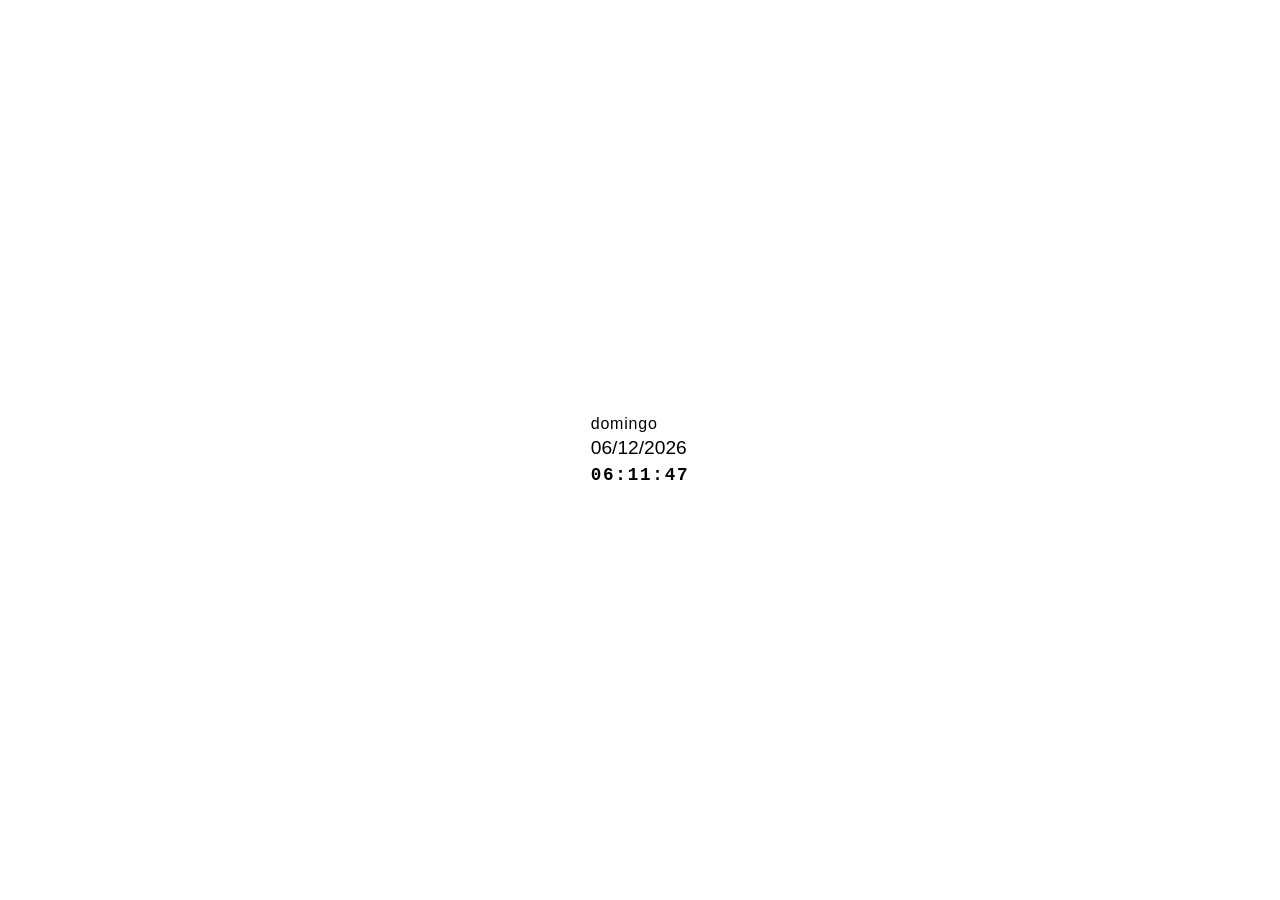
==== test4/time.html @ ec31ae03 "Refactor time.html with updated styles and structure" ====
<!DOCTYPE html>
<html lang="pt-BR">
<head>
  <meta charset="UTF-8">
  <meta name="viewport" content="width=device-width, initial-scale=1.0">
  <title>time</title>
  <style>
    * {
      margin: 0;
      padding: 0;
      box-sizing: border-box;
      font-family: 'Segoe UI', Tahoma, Geneva, Verdana, sans-serif;
    }

    body {
      display: flex;
      justify-content: center;
      align-items: center;
      min-height: 100vh;
      background-color: #fff;
      color: #f8fafc;
    }
    .day-of-week {
      font-size: 1.0rem;
      
      color: #000;
      
      letter-spacing: 0.05em;
      margin-bottom: 0.25rem;
    }

    .full-date {
      font-size: 1.2rem;
      color: #000;
      margin-bottom: 0.4rem;
      
    }

    .time-display {
      font-size: 1.1rem;
      font-weight: 600;
      font-family: 'Courier New', Courier, monospace;
      color: #000;
      letter-spacing: 0.10em;
    }
  </style>
</head>
<body>

  <div class="clock-card">
    <div id="day-of-week" class="day-of-week">---</div>
    <div id="full-date" class="full-date">--/--/----</div>
    <div id="time-display" class="time-display">00:00:00</div>
  </div>

  <script>
    function updateClock() {
      const now = new Date();

      // Dia da semana (ex: quarta-feira)
      const dayName = now.toLocaleDateString('pt-BR', { weekday: 'long' });

      // Data formatada (DD/MM/YYYY)
      const day = String(now.getDate()).padStart(2, '0');
      const month = String(now.getMonth() + 1).padStart(2, '0');
      const year = now.getFullYear();
      const dateString = `${day}/${month}/${year}`;

      // Hora, minutos e segundos (HH:MM:SS)
      const hours = String(now.getHours()).padStart(2, '0');
      const minutes = String(now.getMinutes()).padStart(2, '0');
      const seconds = String(now.getSeconds()).padStart(2, '0');
      const timeString = `${hours}:${minutes}:${seconds}`;

      // Atualiza o HTML
      document.getElementById('day-of-week').textContent = dayName;
      document.getElementById('full-date').textContent = dateString;
      document.getElementById('time-display').textContent = timeString;
    }

    // Executa a função imediatamente ao carregar
    updateClock();

    // Atualiza a cada 1 segundo (1000ms)
    setInterval(updateClock, 1000);
  </script>

</body>
</html>
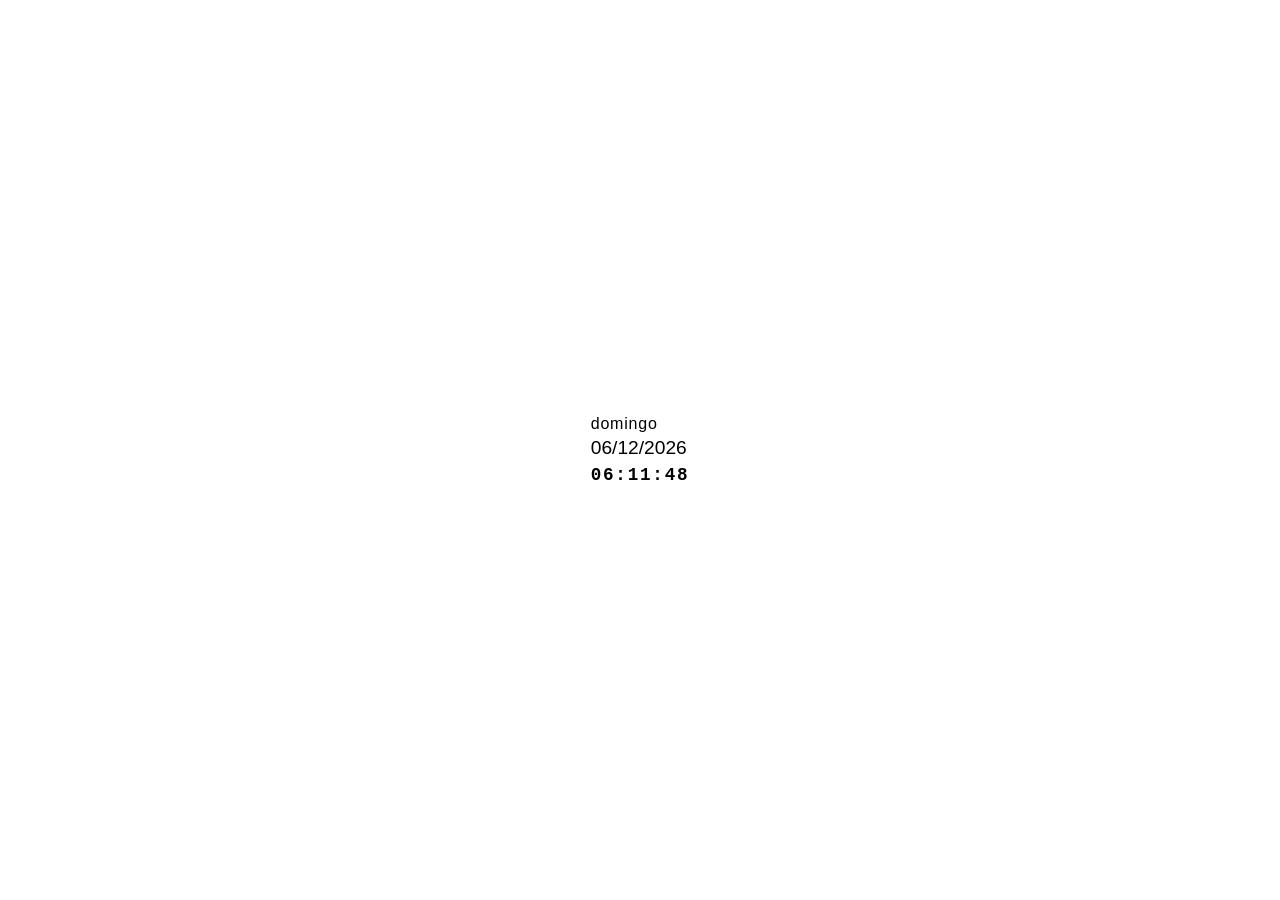
==== commit 0ef2f132: "Add favicon and clean up HTML structure" ====
--- a/test4/time.html
+++ b/test4/time.html
@@ -4,6 +4,7 @@
   <meta charset="UTF-8">
   <meta name="viewport" content="width=device-width, initial-scale=1.0">
   <title>time</title>
+  <link rel="icon" href="https://img.icons8.com/?size=100&id=JuKnxZpgDUZ7&format=png&color=000000">
   <style>
     * {
       margin: 0;
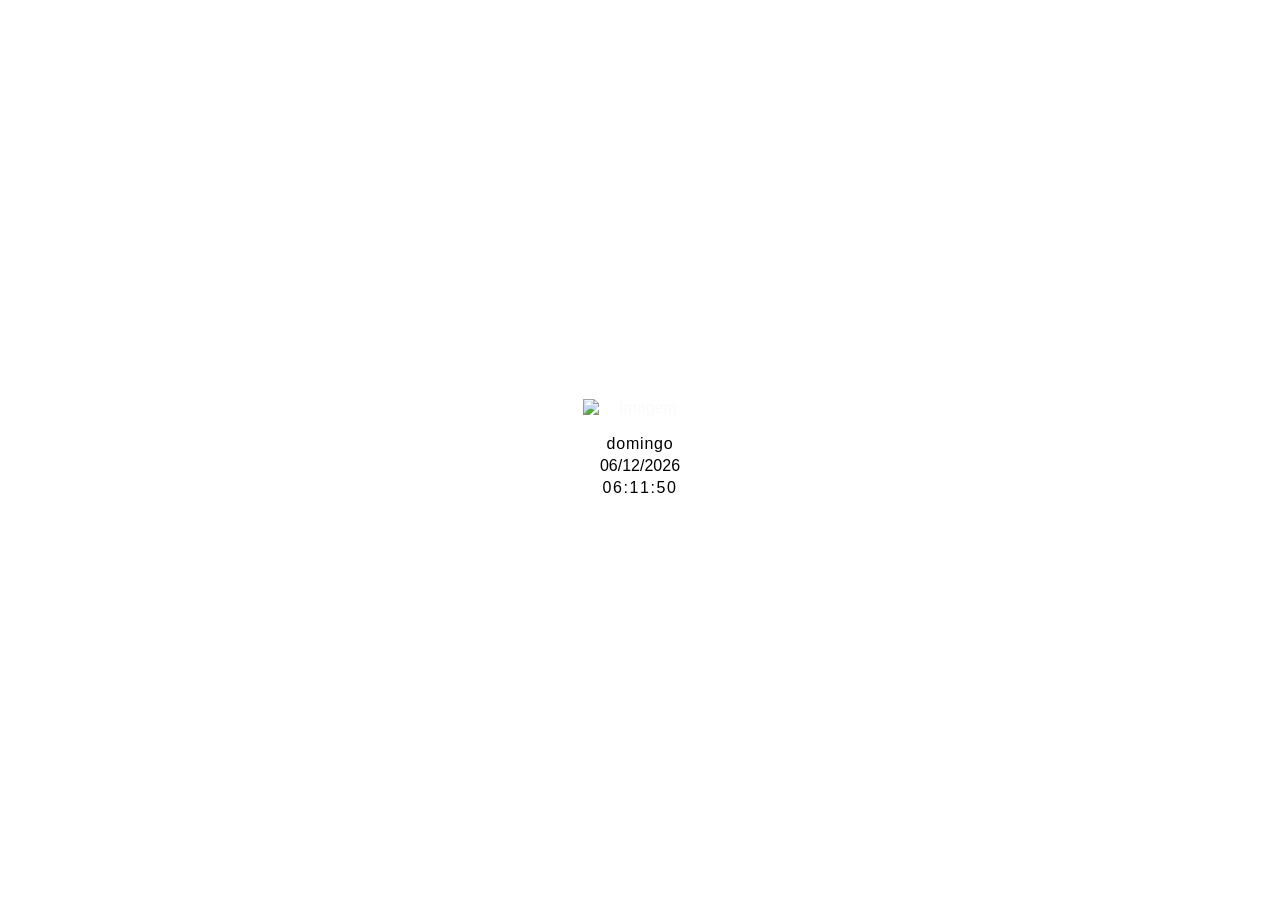
==== commit 7e0231cf: "Add clock image and adjust styles in time.html" ====
--- a/test4/time.html
+++ b/test4/time.html
@@ -21,6 +21,19 @@
       background-color: #fff;
       color: #f8fafc;
     }
+
+    .clock-card{
+      text-align: center;
+    }
+
+    .clock-image {
+      display: block;
+      width: 115px;          /* ajuste o tamanho como quiser */
+      height: auto;
+      margin: 0 auto 1.1rem; /* centraliza e dá espaço embaixo */
+      border-radius: 0px;    /* opcional: bordas arredondadas */
+    }
+
     .day-of-week {
       font-size: 1.0rem;
       
@@ -31,17 +44,16 @@
     }
 
     .full-date {
-      font-size: 1.2rem;
+      font-size: 1.0rem;
       color: #000;
-      margin-bottom: 0.4rem;
+      margin-bottom: 0.25rem;
       
     }
 
     .time-display {
-      font-size: 1.1rem;
-      font-weight: 600;
-      font-family: 'Courier New', Courier, monospace;
+      font-size: 1.0rem;
       color: #000;
+      margin-bottom: 0.25rem;
       letter-spacing: 0.10em;
     }
   </style>
@@ -49,6 +61,7 @@
 <body>
 
   <div class="clock-card">
+    <img src="https://i.redd.it/l5zf03th3uhf1.gif" alt="Imagem" class="clock-image">
     <div id="day-of-week" class="day-of-week">---</div>
     <div id="full-date" class="full-date">--/--/----</div>
     <div id="time-display" class="time-display">00:00:00</div>
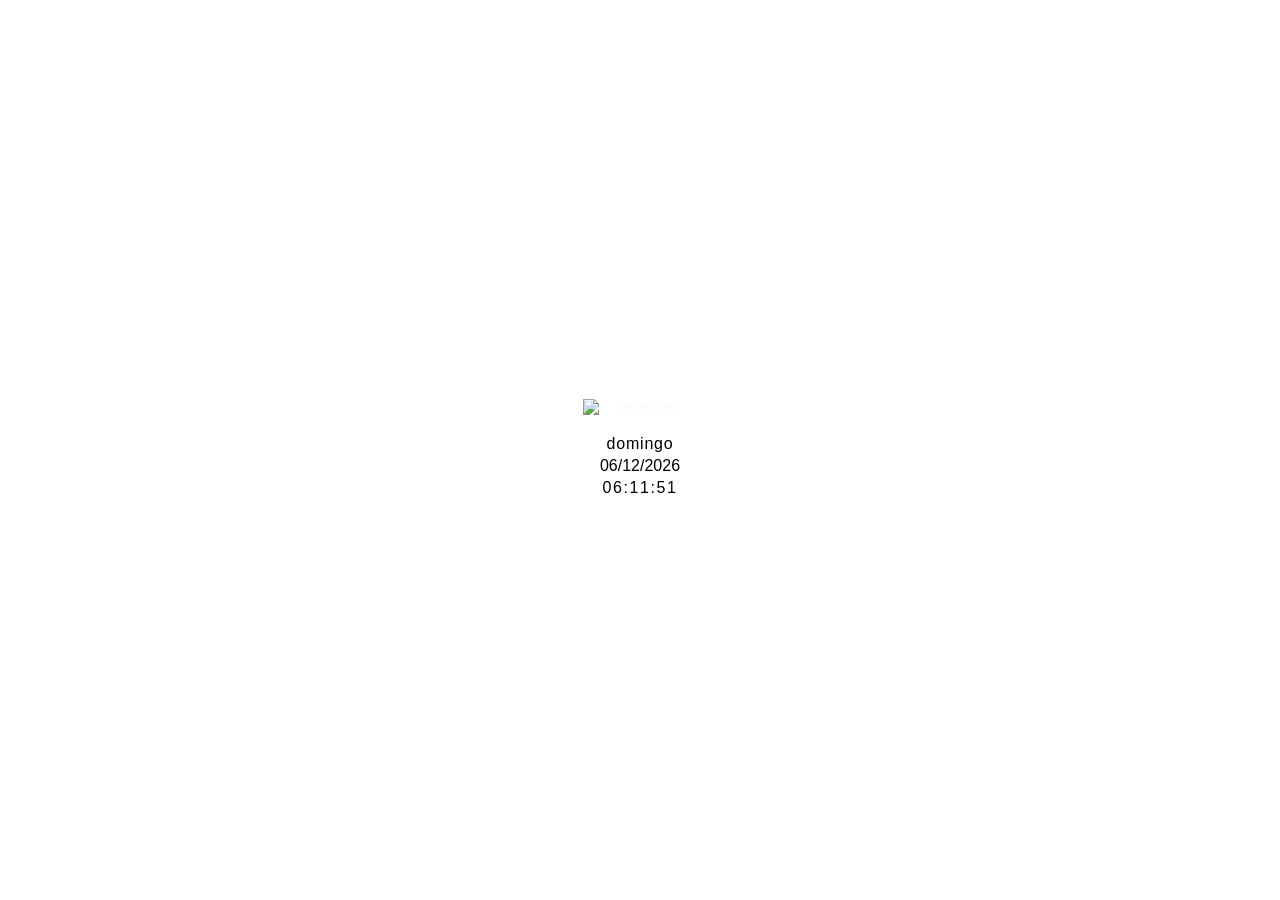
==== commit 2eae6195: "Update clock image based on time of day Added functionality to change clock image based on time." ====
--- a/test4/time.html
+++ b/test4/time.html
@@ -86,6 +86,22 @@
       const seconds = String(now.getSeconds()).padStart(2, '0');
       const timeString = `${hours}:${minutes}:${seconds}`;
 
+      // Atualiza textos
+      document.getElementById('day-of-week').textContent = dayName;
+      document.getElementById('full-date').textContent = dateString;
+      document.getElementById('time-display').textContent = timeString;
+
+          // ===== MUDA A IMAGEM A PARTIR DAS 19:00 =====
+      const img = document.querySelector('.clock-image');
+
+      if (now.getHours() >= 19) {
+        // Imagem depois das 19h
+        img.src = "https://i.pinimg.com/originals/e4/c3/9a/e4c39a73c1d9f9d32ca69f9ea0783c66.gif";
+      } else {
+        // Imagem normal (antes das 19h)
+        img.src = "https://i.redd.it/l5zf03th3uhf1.gif";
+      }
+
       // Atualiza o HTML
       document.getElementById('day-of-week').textContent = dayName;
       document.getElementById('full-date').textContent = dateString;
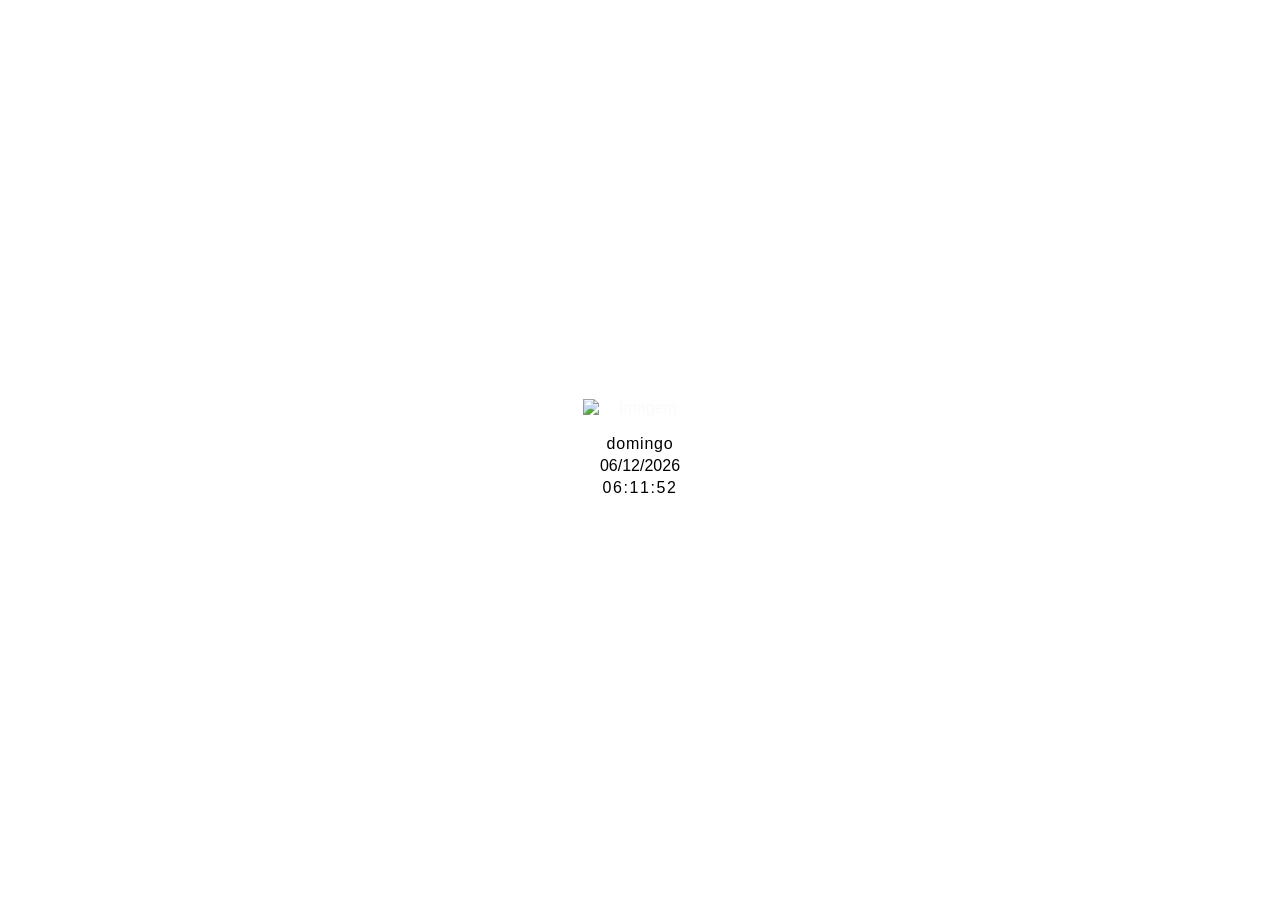
==== commit 03527e35: "Refactor clock image update logic Updated the clock image display logic based on time intervals." ====
--- a/test4/time.html
+++ b/test4/time.html
@@ -61,7 +61,7 @@
 <body>
 
   <div class="clock-card">
-    <img src="https://i.redd.it/l5zf03th3uhf1.gif" alt="Imagem" class="clock-image">
+    <img src="https://i.pinimg.com/originals/b2/58/85/b258854e249c5d4673a5938b90b6bbf5.gif" alt="Imagem" class="clock-image">
     <div id="day-of-week" class="day-of-week">---</div>
     <div id="full-date" class="full-date">--/--/----</div>
     <div id="time-display" class="time-display">00:00:00</div>
@@ -93,15 +93,30 @@
 
           // ===== MUDA A IMAGEM A PARTIR DAS 19:00 =====
       const img = document.querySelector('.clock-image');
+      const currentHour = now.getHours();
+      const currentMinute = now.getMinutes();
 
-      if (now.getHours() >= 19) {
-        // Imagem depois das 19h
+      if (currentHour >= 0 && currentHour < 4) {
+        // Imagem entre 00:00h e 03:59h
+        img.src = "https://mir-s3-cdn-cf.behance.net/project_modules/1400/dece5f124024167.60fb03546918b.gif";
+      } else if(currentHour === 16 && currentMinute < 30){
+        // Imagem entre 16:00h e 16:29h
+        img.src = "https://64.media.tumblr.com/d1a531b5e2360e705b38f208513ba98e/f90870c81fc18ced-b1/s1280x1920/63f1b83102373ffa703b8b42052d4bcaca42bac3.gif";
+      } else if(currentHour === 16 && currentMinute >= 30){
+        // Tarde (2ª parte): 16:30h às 16:59h
+        img.src = "https://64.media.tumblr.com/3404c30786d69d915e3f11e1d2fa7fab/f90870c81fc18ced-52/s500x750/1fb792adef06196a0982e244d298ec1e784e7df3.gifv";
+      }
+      
+        else if (currentHour === 17) {
+        // Imagem entre 17:00h e 17:59h
+        img.src = "https://64.media.tumblr.com/32a119c83f1489f8d19b0f115015a948/675ea272e1286b0d-83/s1280x1920/0fe4252090513b39fdda7f045fae1ec0f9be6a24.gif";
+      } else if (currentHour >= 19) {
+        // Imagem das 19:00h às 23:59h
         img.src = "https://i.pinimg.com/originals/e4/c3/9a/e4c39a73c1d9f9d32ca69f9ea0783c66.gif";
       } else {
-        // Imagem normal (antes das 19h)
-        img.src = "https://i.redd.it/l5zf03th3uhf1.gif";
+        // Imagem padrão (das 04:00h às 16:59h e das 18:00h às 18:59h)
+        img.src = "https://i.pinimg.com/originals/b2/58/85/b258854e249c5d4673a5938b90b6bbf5.gif";
       }
-
       // Atualiza o HTML
       document.getElementById('day-of-week').textContent = dayName;
       document.getElementById('full-date').textContent = dateString;
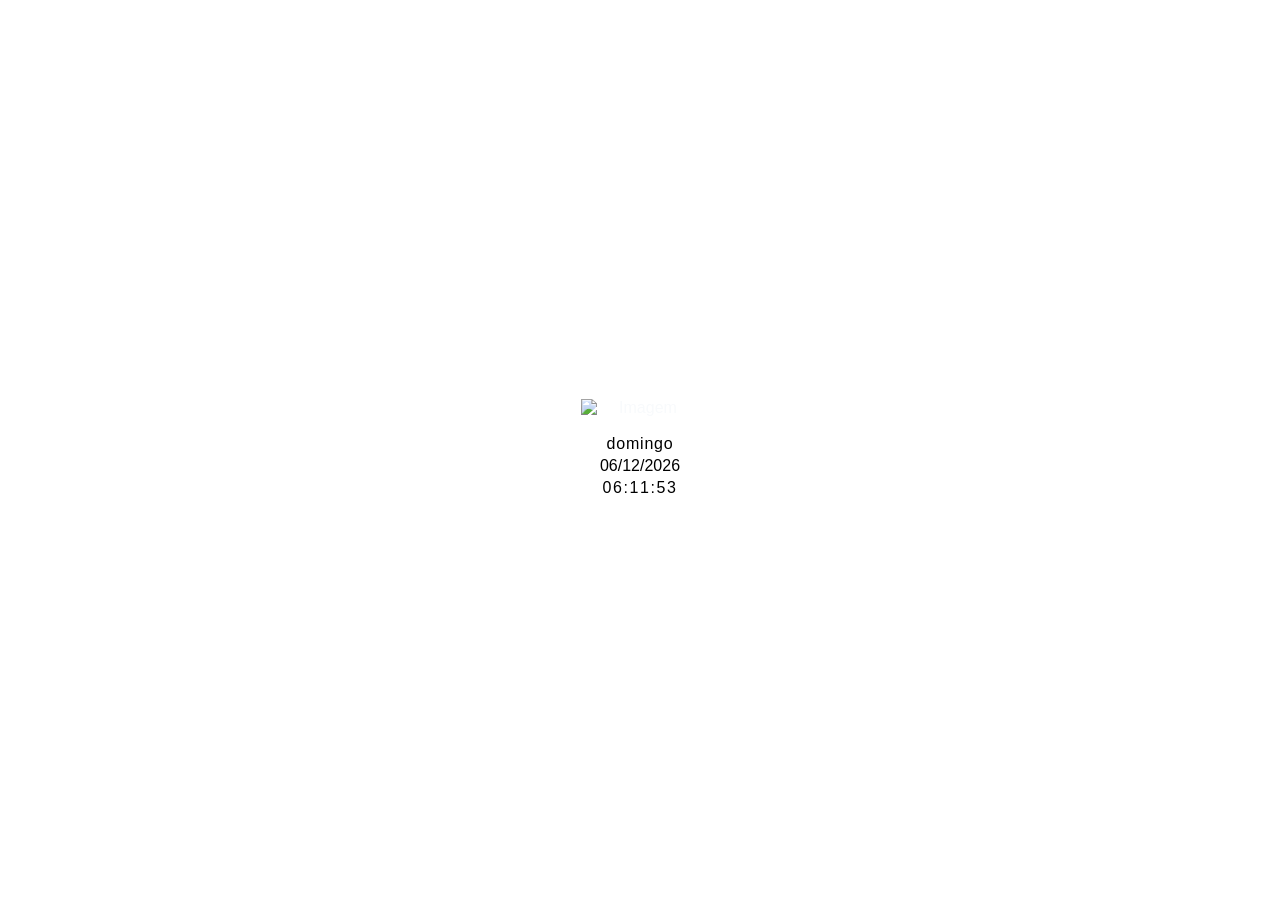
==== commit a0676895: "Fix HTML encoding issues in time.html" ====
--- a/test4/time.html
+++ b/test4/time.html
@@ -28,7 +28,7 @@
 
     .clock-image {
       display: block;
-      width: 115px;          /* ajuste o tamanho como quiser */
+      width: 118px;          /* ajuste o tamanho como quiser */
       height: auto;
       margin: 0 auto 1.1rem; /* centraliza e dá espaço embaixo */
       border-radius: 0px;    /* opcional: bordas arredondadas */
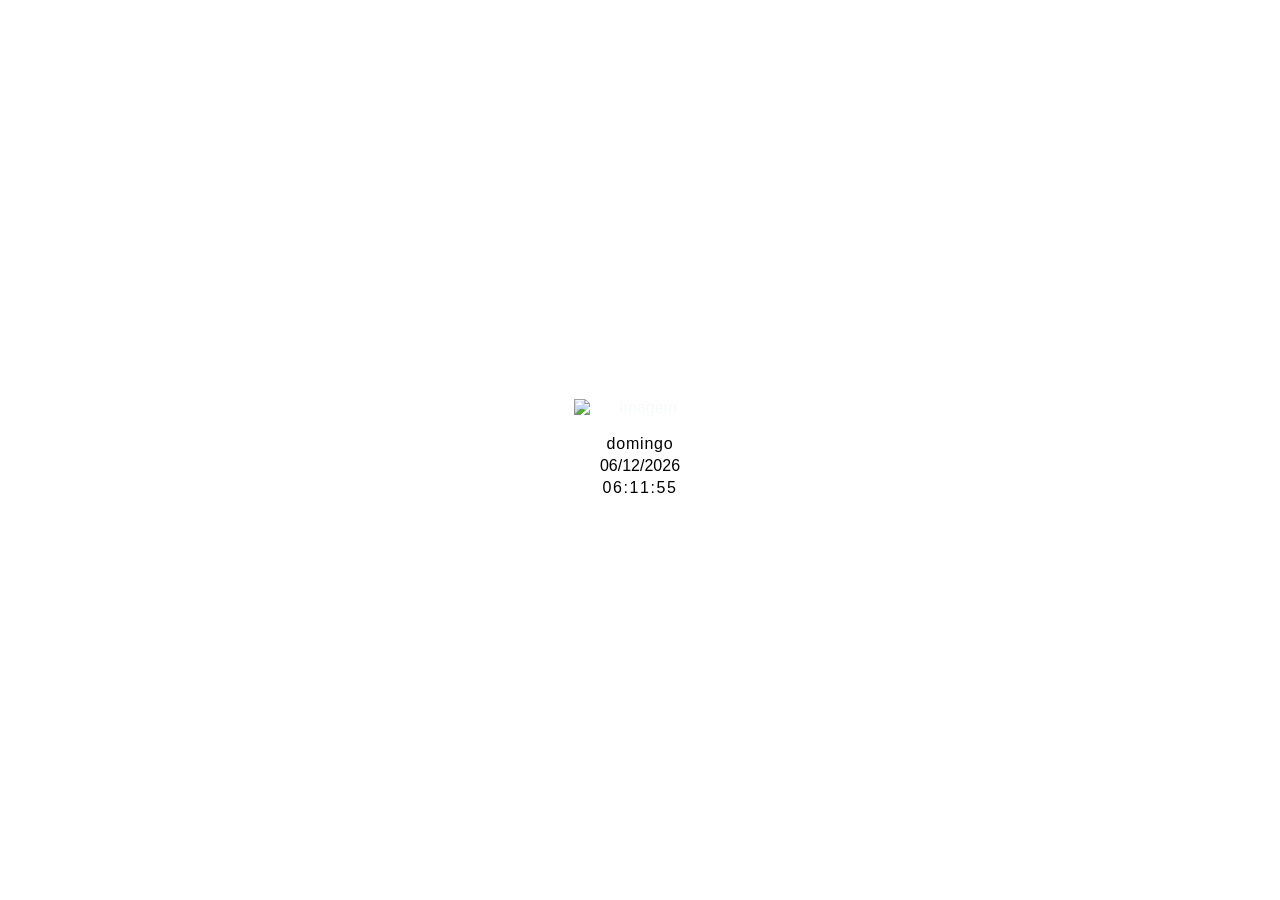
==== commit 1664c1f2: "Refactor time.html with updated image logic" ====
--- a/test4/time.html
+++ b/test4/time.html
@@ -28,7 +28,7 @@
 
     .clock-image {
       display: block;
-      width: 118px;          /* ajuste o tamanho como quiser */
+      width: 132px;          /* ajuste o tamanho como quiser */
       height: auto;
       margin: 0 auto 1.1rem; /* centraliza e dá espaço embaixo */
       border-radius: 0px;    /* opcional: bordas arredondadas */
@@ -99,7 +99,19 @@
       if (currentHour >= 0 && currentHour < 4) {
         // Imagem entre 00:00h e 03:59h
         img.src = "https://mir-s3-cdn-cf.behance.net/project_modules/1400/dece5f124024167.60fb03546918b.gif";
-      } else if(currentHour === 16 && currentMinute < 30){
+      } 
+      else if(currentHour === 5 && currentMinute >= 30){
+        img.src = "https://i.pinimg.com/originals/84/b3/76/84b376dae4da28a2887f5ebad8671f9a.gif";
+      }
+
+      else if(currentHour === 10){
+        img.src = "https://static-madeinjapan.s3.amazonaws.com/wp-content/uploads/2015/09/pixelart_tumblr_1041uuu_cofeeshop.gif";
+      }
+      else if(currentHour === 11){
+        img.src = "https://images.squarespace-cdn.com/content/v1/5f33a6ef30df3b10ae65164a/1597229119461-B2BTZCKNAZ0NUJSQ1HRV/dbe6d5c5-d5db-454a-91cb-e282c299ba1c.gif";
+      }
+      
+        else if(currentHour === 16 && currentMinute < 30){
         // Imagem entre 16:00h e 16:29h
         img.src = "https://64.media.tumblr.com/d1a531b5e2360e705b38f208513ba98e/f90870c81fc18ced-b1/s1280x1920/63f1b83102373ffa703b8b42052d4bcaca42bac3.gif";
       } else if(currentHour === 16 && currentMinute >= 30){
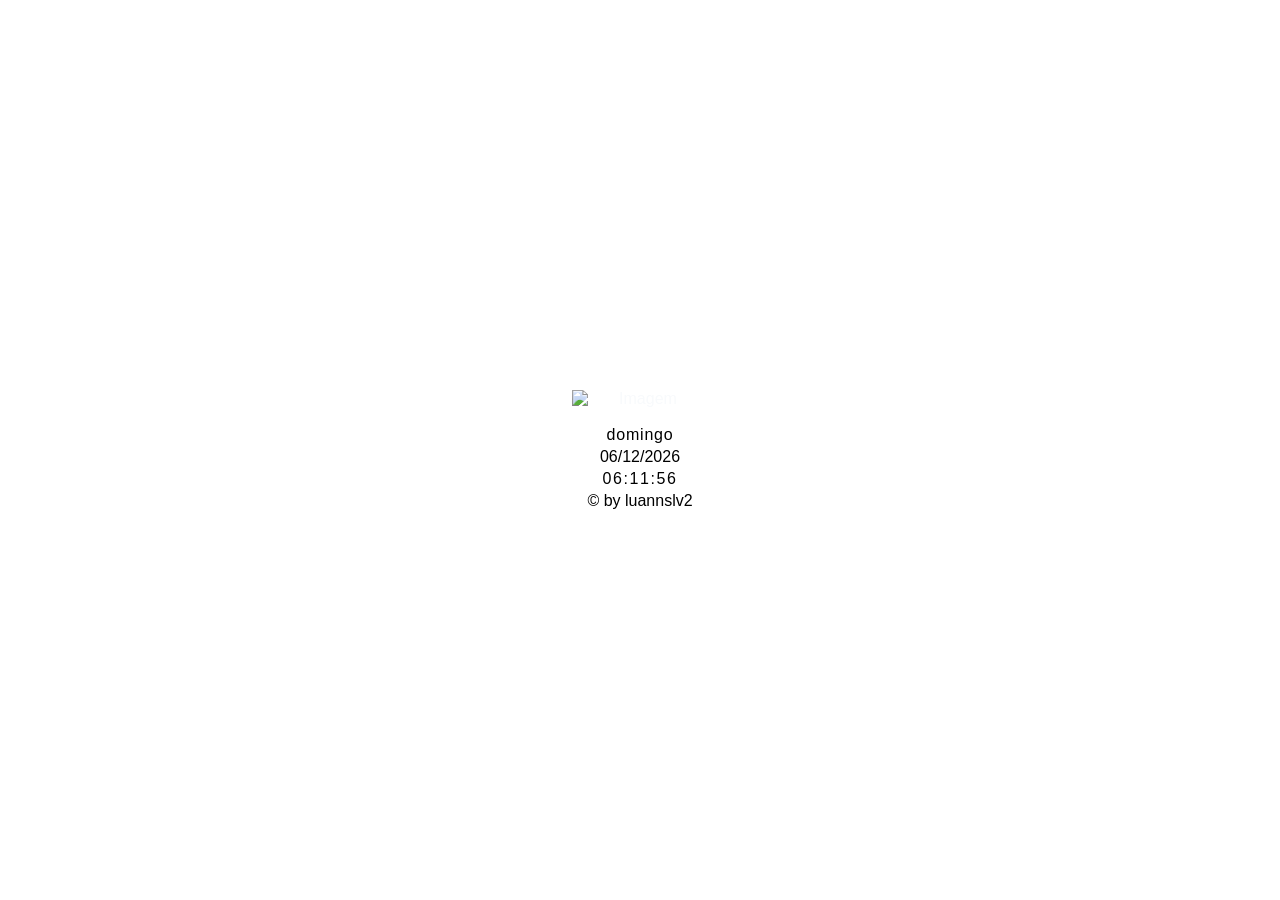
==== commit 4a6302f2: "Add footer with copyright information Added footer with copyright notice." ====
--- a/test4/time.html
+++ b/test4/time.html
@@ -13,8 +13,14 @@
       font-family: 'Segoe UI', Tahoma, Geneva, Verdana, sans-serif;
     }
 
+    html, body{
+      height: 100%;
+      margin: 0;
+    }
+
     body {
       display: flex;
+      flex-direction: column;
       justify-content: center;
       align-items: center;
       min-height: 100vh;
@@ -28,7 +34,7 @@
 
     .clock-image {
       display: block;
-      width: 132px;          /* ajuste o tamanho como quiser */
+      width: 136px;          /* ajuste o tamanho como quiser */
       height: auto;
       margin: 0 auto 1.1rem; /* centraliza e dá espaço embaixo */
       border-radius: 0px;    /* opcional: bordas arredondadas */
@@ -107,7 +113,7 @@
       else if(currentHour === 10){
         img.src = "https://static-madeinjapan.s3.amazonaws.com/wp-content/uploads/2015/09/pixelart_tumblr_1041uuu_cofeeshop.gif";
       }
-      else if(currentHour === 11){
+      else if(currentHour === 11 && currentMinute === 30){
         img.src = "https://images.squarespace-cdn.com/content/v1/5f33a6ef30df3b10ae65164a/1597229119461-B2BTZCKNAZ0NUJSQ1HRV/dbe6d5c5-d5db-454a-91cb-e282c299ba1c.gif";
       }
       
@@ -142,5 +148,8 @@
     setInterval(updateClock, 1000);
   </script>
 
+<footer style="color: #000;">
+  <p>&copy; by luannslv2</p>
+</footer>
 </body>
 </html>
